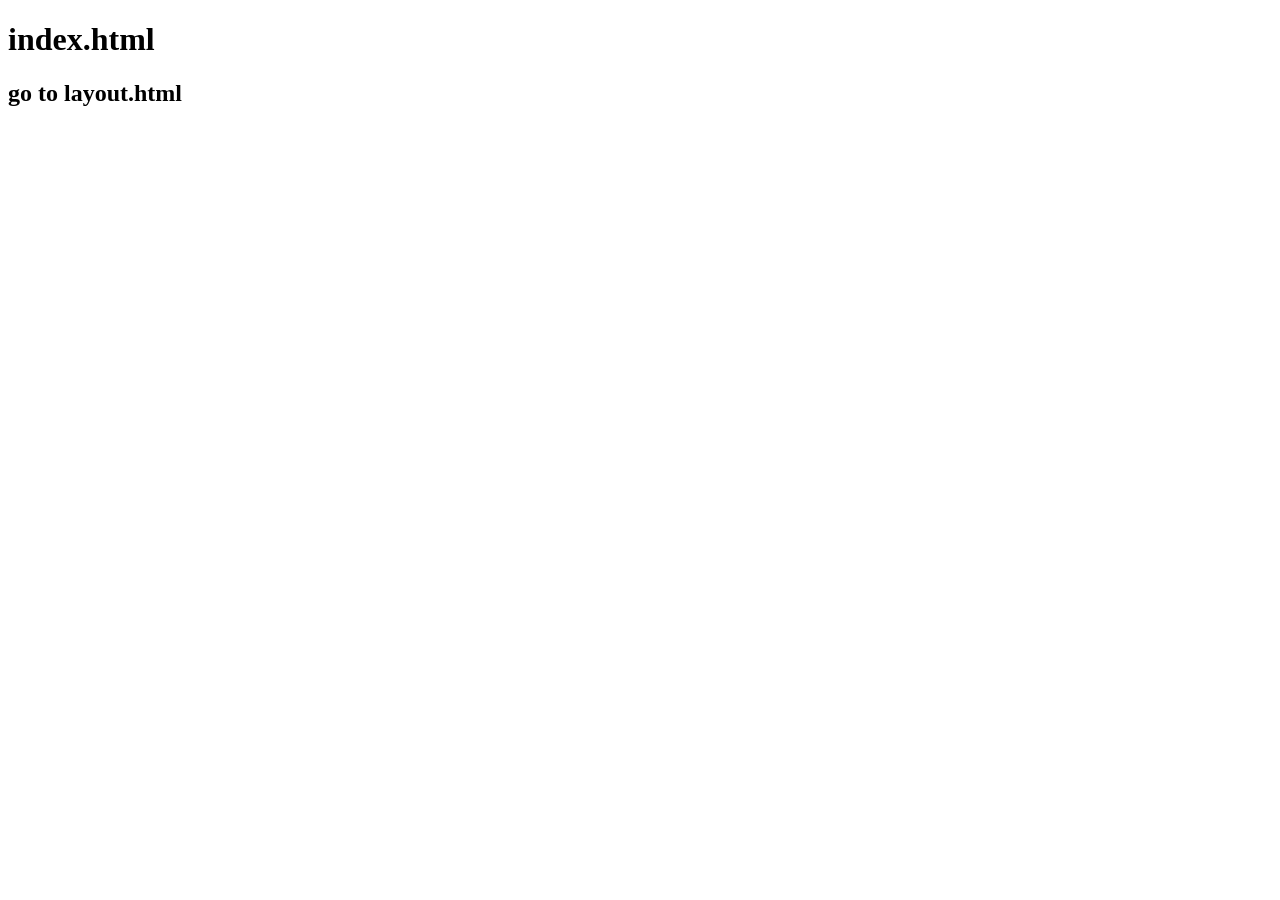
==== index.html @ 54dc3533 "Add files via upload" ====
<!DOCTYPE html>
<html lang="en">
<head>
    <meta charset="UTF-8">
    <meta name="viewport" content="width=device-width, initial-scale=1.0">
    <title>Document</title>
</head>
<body>
    <h1>index.html</h1>
    <h2>go to layout.html</h2>
</body>
</html>
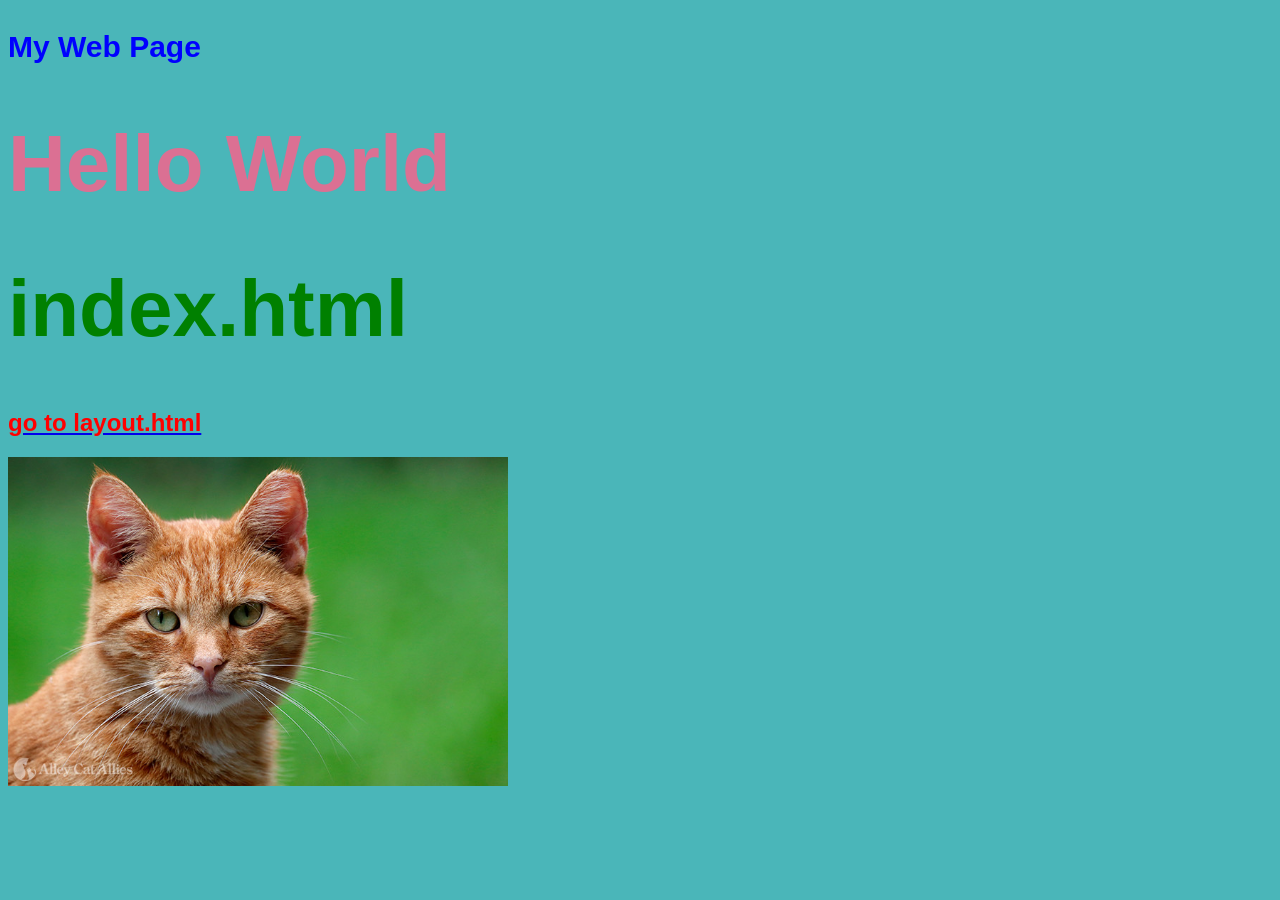
==== commit 25109126: "Add files via upload" ====
--- a/index.html
+++ b/index.html
@@ -4,9 +4,22 @@
     <meta charset="UTF-8">
     <meta name="viewport" content="width=device-width, initial-scale=1.0">
     <title>Document</title>
+    <style>
+        h1{
+            color: palevioletred;
+        }
+        h3{
+            color: blue;
+            font-size: 30px;
+        }
+    </style>
+    <link rel="stylesheet" href="css/styles.css">
 </head>
 <body>
-    <h1>index.html</h1>
-    <h2>go to layout.html</h2>
+    <h3>My Web Page</h3>
+    <h1>Hello World</h1>
+    <h1 style="color: green;">index.html</h1>
+    <a href="layout.html"><h2 style="color: red;">go to layout.html</h2> </a>
+    <img src="image/orange-cat.jpg" alt="my pic" width="500">
 </body>
 </html>
--- a/css/styles.css
+++ b/css/styles.css
@@ -0,0 +1,56 @@
+body{
+    background-color: rgb(74, 182, 185);
+}
+h1{
+    font-size: 80px;
+}
+
+/* Layout Style */
+*{
+    box-sizing: border-box;
+}
+
+body{
+    background-color: rgb(74, 182, 185);
+    font-family: Arial, Helvetica, sans-serif;
+}
+header{
+    background-color: rgb(253, 176, 31);
+    font-size: 80px;
+    text-align: center;
+    padding: 5%;
+}
+
+nav{
+    background-color: rgb(81, 238, 107);
+    float: left;
+    height: 400px;
+    width: 50%;
+    font-size: 40px;
+    padding: 20px;
+}
+
+article{
+    background-color: rgb(230, 137, 238);
+    height: 400px;
+    font-size: 30px;
+    padding: 20px;
+}
+
+footer{
+    background-color: rgb(225, 252, 76);
+    height: 100px;
+    font-size: 50px;
+    text-align: center;
+    padding: 20px;
+}
+
+@media (max-width=600px){
+    nav , article{
+        width: 100%;
+        height: auto;
+    }
+    header,footer{
+        font-size: 60px;
+    }
+}
